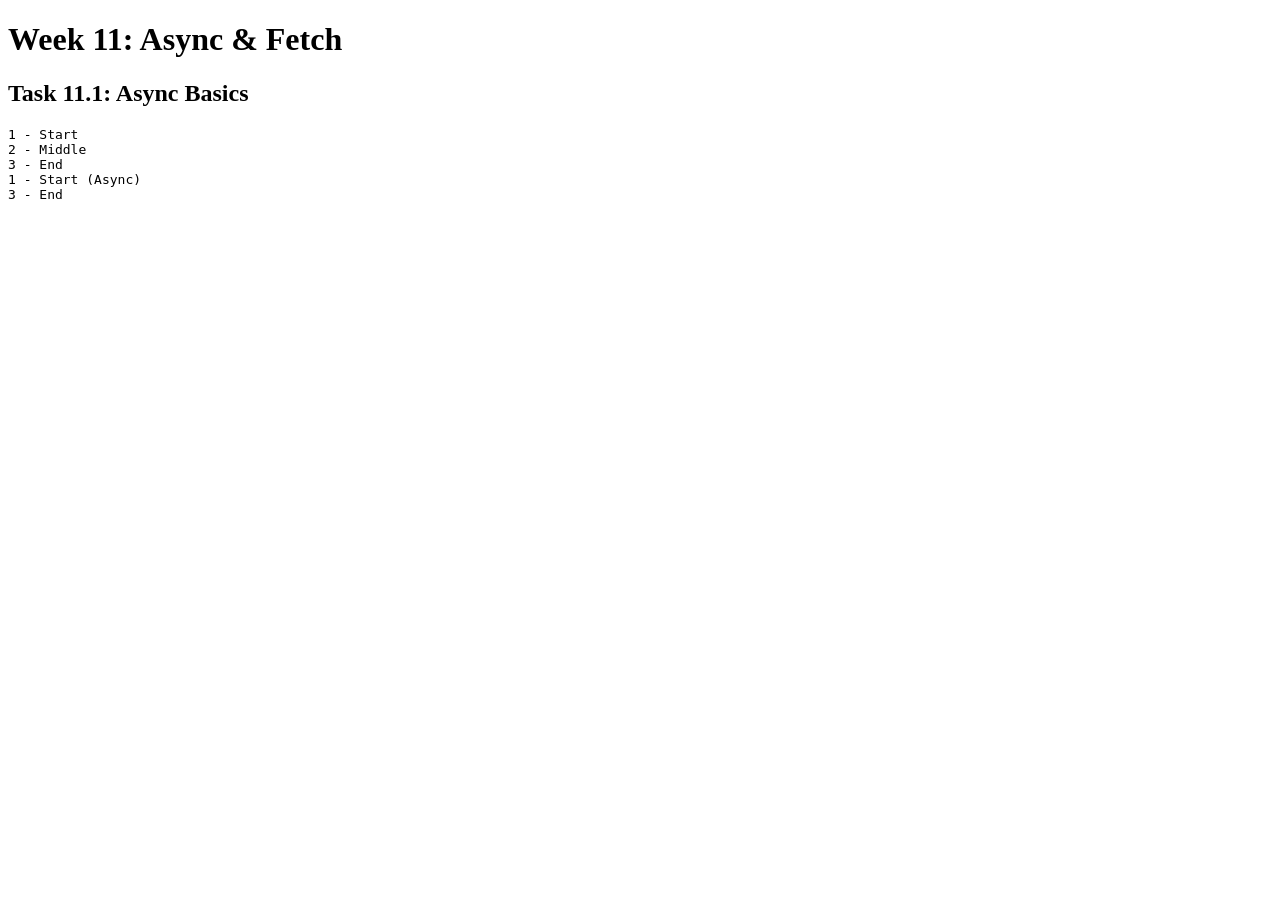
==== index.html @ fc27b051 "Task 11.1: Added synchronous vs asynchronous examples and prediction exercise" ====
<!DOCTYPE html>
<html lang="en">
<head>
    <meta charset="UTF-8">
    <title>Week 11: Async & Fetch</title>
    <link rel="stylesheet" href="css/styles.css">
</head>
<body>
    <h1>Week 11: Async & Fetch</h1>
    <section>
        <h2>Task 11.1: Async Basics</h2>
        <pre id="async-output"></pre>
    </section>
    <script src="js/app.js"></script>
</body>
</html>
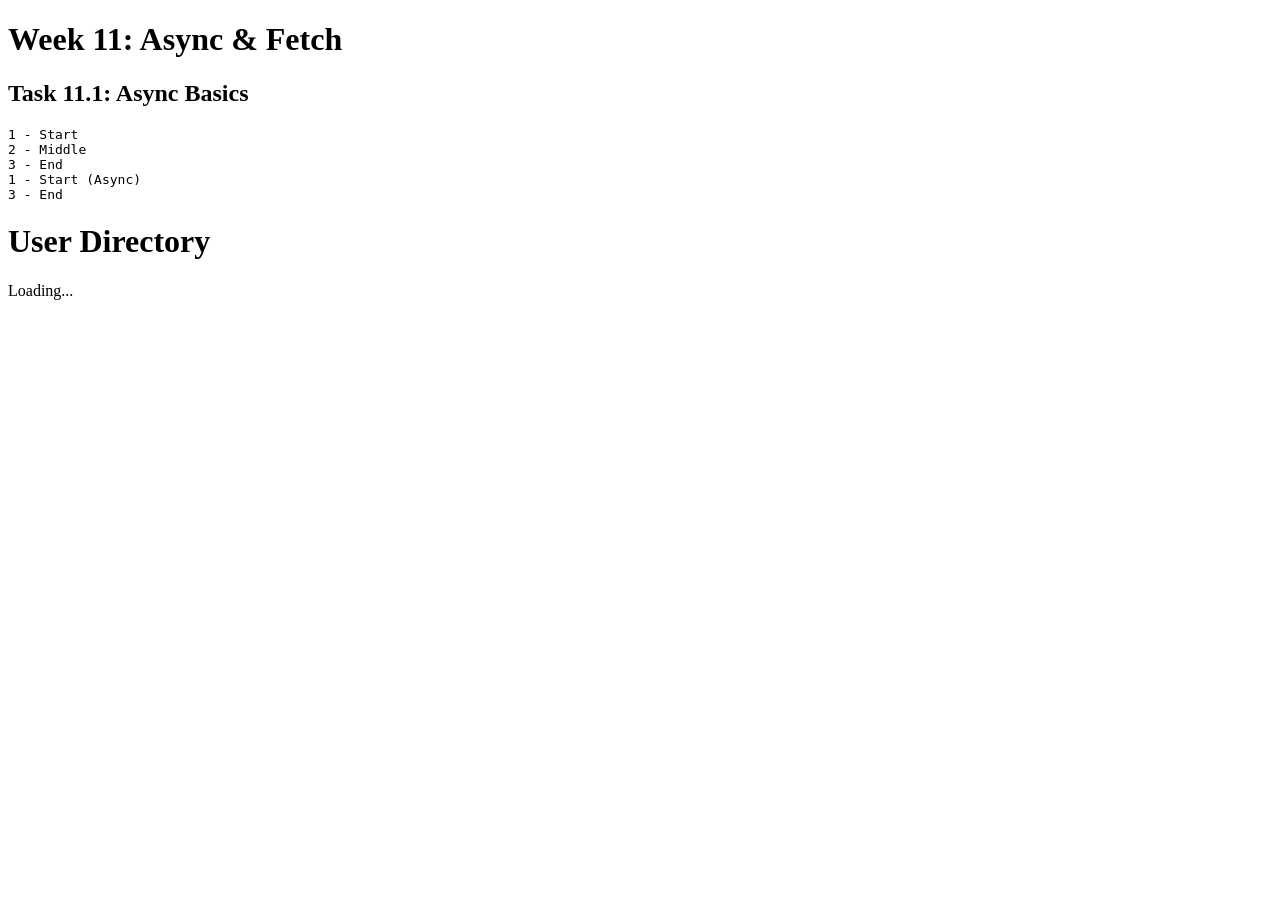
==== commit 3921ef40: "Task 12.1 & 12.2: Fetch API and display users in DOM with loading and error handling" ====
--- a/index.html
+++ b/index.html
@@ -13,4 +13,22 @@
     </section>
     <script src="js/app.js"></script>
 </body>
+</html>
+<!DOCTYPE html>
+<html lang="en">
+<head>
+    <meta charset="UTF-8">
+    <title>User Directory</title>
+    <link rel="stylesheet" href="styles.css">
+</head>
+<body>
+    <div id="app">
+        <h1>User Directory</h1>
+        <div id="loading">Loading...</div>
+        <div id="error" class="hidden"></div>
+        <div id="users-container"></div>
+    </div>
+
+    <script src="app.js"></script>
+</body>
 </html>
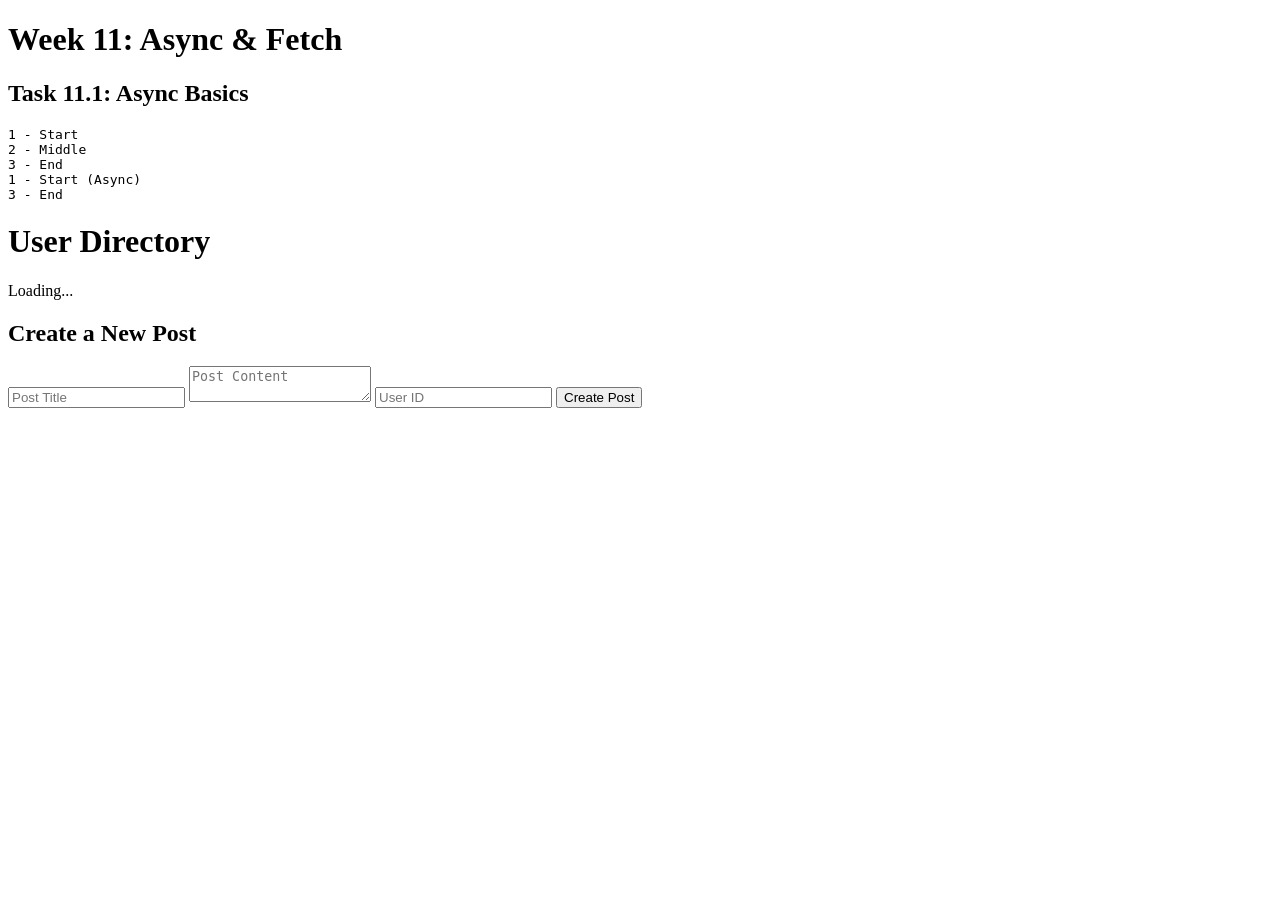
==== commit dbff9c9b: "Task 12.3: Added POST request form to create new posts and display result" ====
--- a/index.html
+++ b/index.html
@@ -31,4 +31,14 @@
 
     <script src="app.js"></script>
 </body>
-</html>+</html>
+<div id="post-form-container">
+    <h2>Create a New Post</h2>
+    <form id="post-form">
+        <input type="text" id="post-title" placeholder="Post Title" required>
+        <textarea id="post-body" placeholder="Post Content" required></textarea>
+        <input type="number" id="post-userId" placeholder="User ID" required>
+        <button type="submit">Create Post</button>
+    </form>
+    <div id="post-result" class="hidden"></div>
+</div>
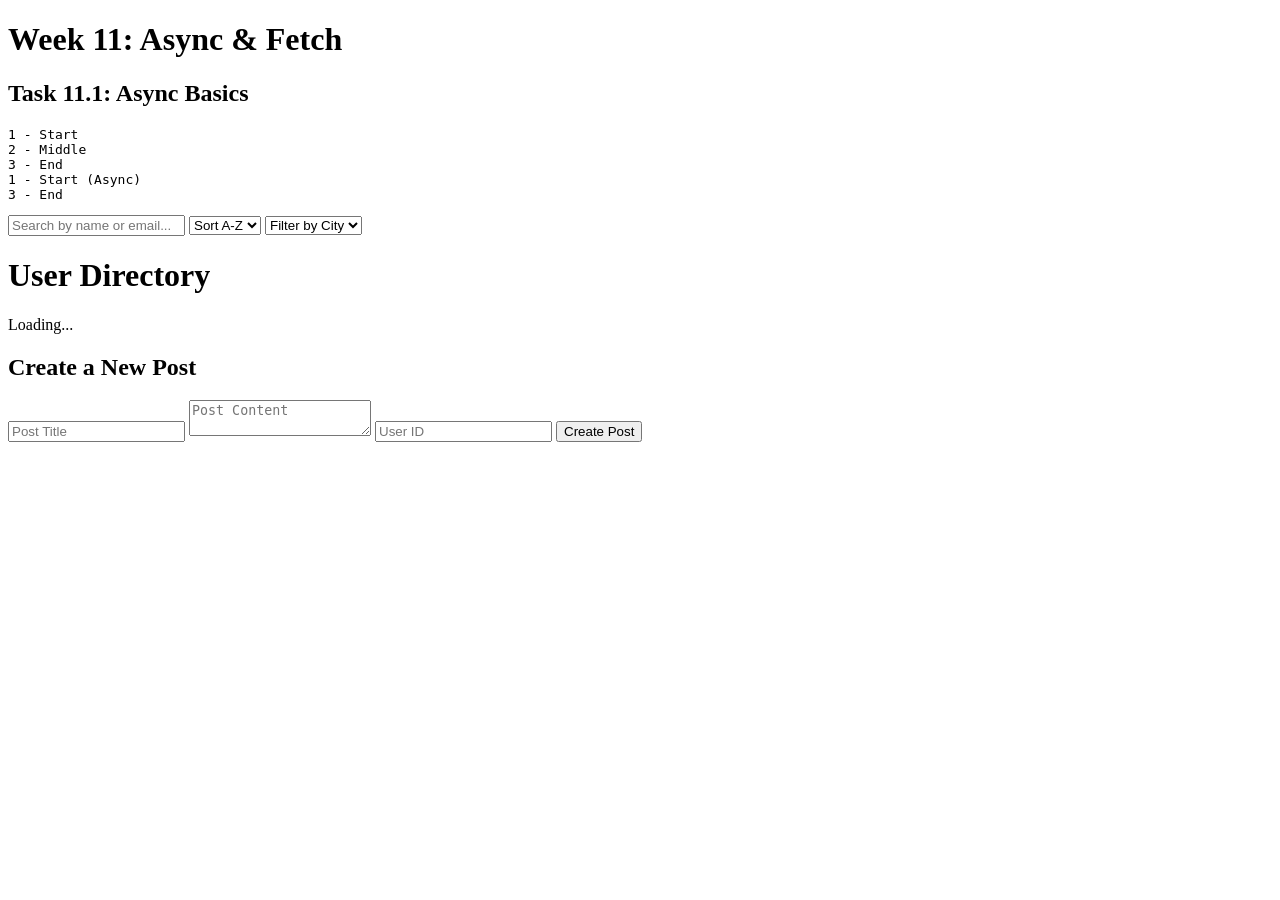
==== commit 832553ad: "Task 12.4: Added live search, sort, and city filter for user directory" ====
--- a/index.html
+++ b/index.html
@@ -21,6 +21,21 @@
     <title>User Directory</title>
     <link rel="stylesheet" href="styles.css">
 </head>
+
+<div id="controls">
+    <input type="text" id="search" placeholder="Search by name or email...">
+    
+    <select id="sort">
+        <option value="az">Sort A-Z</option>
+        <option value="za">Sort Z-A</option>
+    </select>
+
+    <select id="filter-city">
+        <option value="all">Filter by City</option>
+        <!-- Cities will be dynamically added -->
+    </select>
+</div>
+
 <body>
     <div id="app">
         <h1>User Directory</h1>
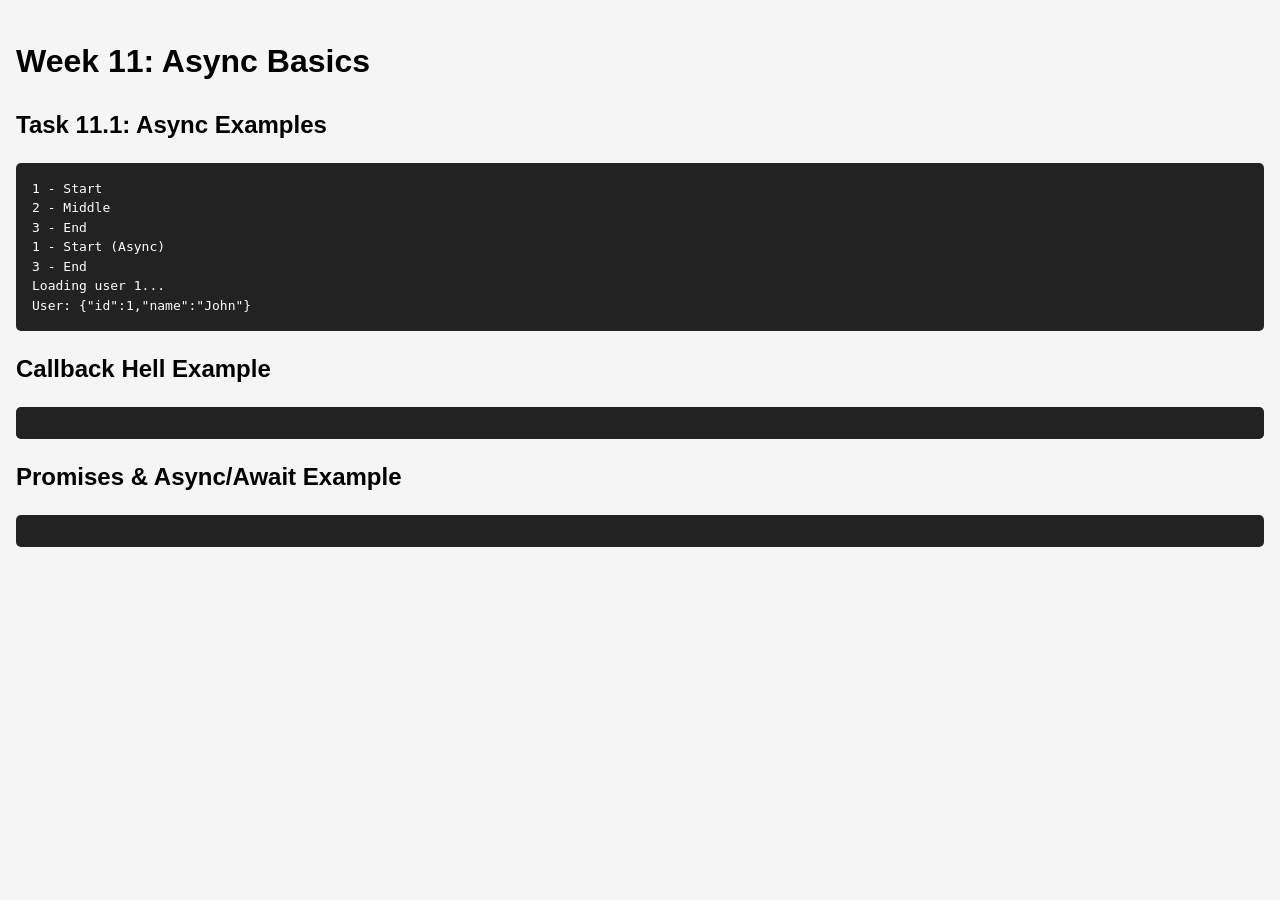
==== commit 411f4403: "Add: week 11 async, fetch, user directory, posts, weather app" ====
--- a/index.html
+++ b/index.html
@@ -6,54 +6,23 @@
     <link rel="stylesheet" href="css/styles.css">
 </head>
 <body>
-    <h1>Week 11: Async & Fetch</h1>
+    <h1>Week 11: Async Basics</h1>
+    
     <section>
-        <h2>Task 11.1: Async Basics</h2>
+        <h2>Task 11.1: Async Examples</h2>
         <pre id="async-output"></pre>
     </section>
+
+    <section>
+        <h2>Callback Hell Example</h2>
+        <pre id="callback-output"></pre>
+    </section>
+
+    <section>
+        <h2>Promises & Async/Await Example</h2>
+        <pre id="promise-output"></pre>
+    </section>
+
     <script src="js/app.js"></script>
 </body>
-</html>
-<!DOCTYPE html>
-<html lang="en">
-<head>
-    <meta charset="UTF-8">
-    <title>User Directory</title>
-    <link rel="stylesheet" href="styles.css">
-</head>
-
-<div id="controls">
-    <input type="text" id="search" placeholder="Search by name or email...">
-    
-    <select id="sort">
-        <option value="az">Sort A-Z</option>
-        <option value="za">Sort Z-A</option>
-    </select>
-
-    <select id="filter-city">
-        <option value="all">Filter by City</option>
-        <!-- Cities will be dynamically added -->
-    </select>
-</div>
-
-<body>
-    <div id="app">
-        <h1>User Directory</h1>
-        <div id="loading">Loading...</div>
-        <div id="error" class="hidden"></div>
-        <div id="users-container"></div>
-    </div>
-
-    <script src="app.js"></script>
-</body>
-</html>
-<div id="post-form-container">
-    <h2>Create a New Post</h2>
-    <form id="post-form">
-        <input type="text" id="post-title" placeholder="Post Title" required>
-        <textarea id="post-body" placeholder="Post Content" required></textarea>
-        <input type="number" id="post-userId" placeholder="User ID" required>
-        <button type="submit">Create Post</button>
-    </form>
-    <div id="post-result" class="hidden"></div>
-</div>+</html>
--- a/css/styles.css
+++ b/css/styles.css
@@ -0,0 +1,65 @@
+body {
+    font-family: Arial, sans-serif;
+    line-height: 1.5;
+    margin: 0;
+    padding: 1rem;
+    background-color: #f5f5f5;
+}
+
+/* ---------------------- */
+/* Async Basics Output */
+pre {
+    background: #222;
+    color: #fff;
+    padding: 1rem;
+    border-radius: 5px;
+    overflow-x: auto;
+}
+
+/* ---------------------- */
+/* User Directory */
+#controls {
+    margin-bottom: 1rem;
+}
+
+#controls input, #controls select {
+    padding: 0.5rem;
+    margin-right: 0.5rem;
+}
+
+.user-card {
+    background: #fff;
+    padding: 1rem;
+    border-radius: 5px;
+    margin-bottom: 0.5rem;
+    box-shadow: 0 2px 4px rgba(0,0,0,0.1);
+}
+
+.hidden { display: none; }
+
+#error-users, #post-result, #error-weather {
+    color: red;
+    margin: 0.5rem 0;
+}
+
+/* ---------------------- */
+/* Weather App */
+#weather-display {
+    background: #fff;
+    padding: 1rem;
+    border-radius: 5px;
+    max-width: 400px;
+    margin-top: 1rem;
+    box-shadow: 0 2px 4px rgba(0,0,0,0.1);
+    text-align: center;
+}
+
+.weather-main img {
+    width: 80px;
+    height: 80px;
+}
+
+#post-form-container, #weather-display {
+    max-width: 500px;
+    margin: 1rem auto;
+}
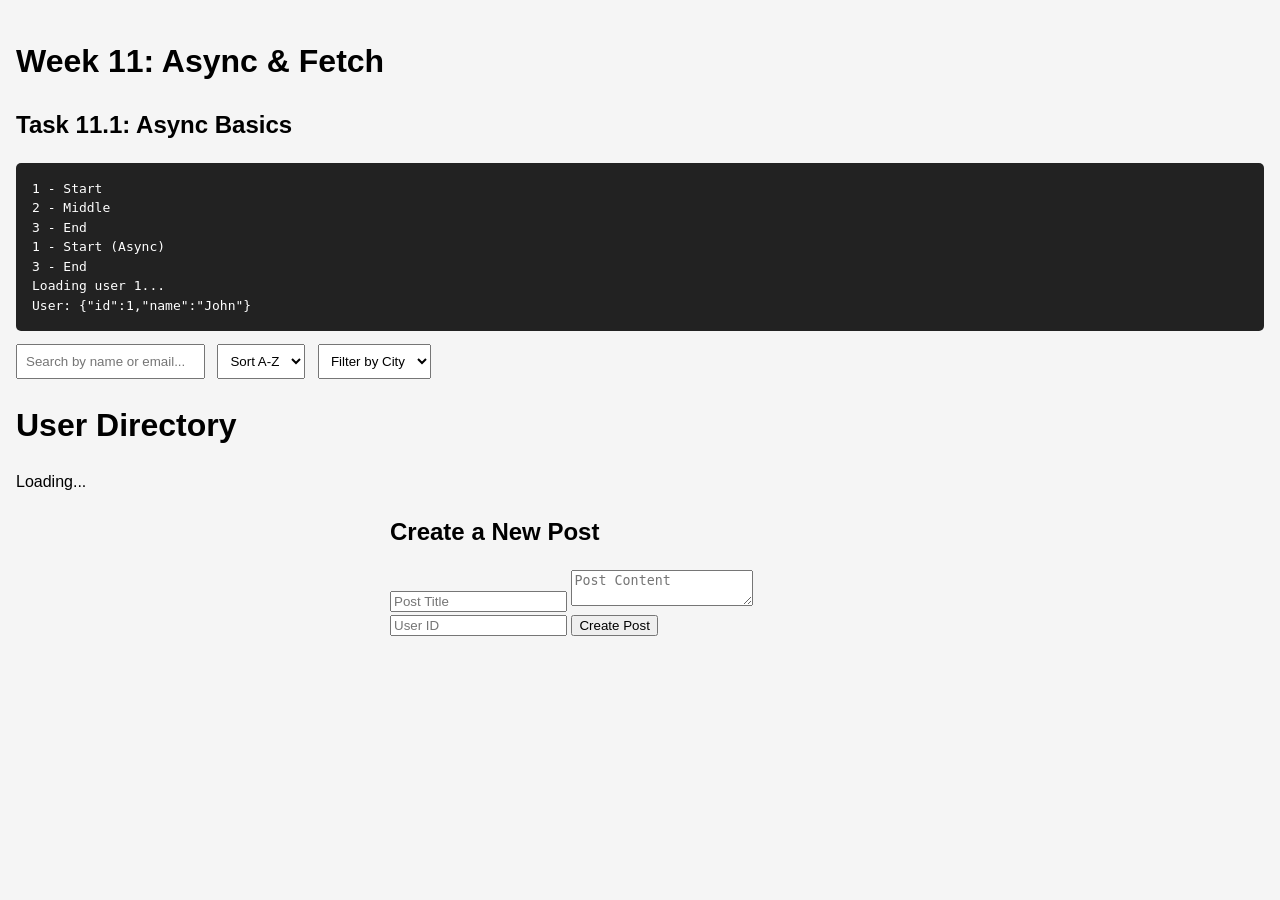
==== commit 56bd2181: "Add 5-day forecast with OpenWeatherMap API" ====
--- a/index.html
+++ b/index.html
@@ -6,23 +6,54 @@
     <link rel="stylesheet" href="css/styles.css">
 </head>
 <body>
-    <h1>Week 11: Async Basics</h1>
-    
+    <h1>Week 11: Async & Fetch</h1>
     <section>
-        <h2>Task 11.1: Async Examples</h2>
+        <h2>Task 11.1: Async Basics</h2>
         <pre id="async-output"></pre>
     </section>
-
-    <section>
-        <h2>Callback Hell Example</h2>
-        <pre id="callback-output"></pre>
-    </section>
-
-    <section>
-        <h2>Promises & Async/Await Example</h2>
-        <pre id="promise-output"></pre>
-    </section>
-
     <script src="js/app.js"></script>
 </body>
-</html>+</html>
+<!DOCTYPE html>
+<html lang="en">
+<head>
+    <meta charset="UTF-8">
+    <title>User Directory</title>
+    <link rel="stylesheet" href="styles.css">
+</head>
+
+<div id="controls">
+    <input type="text" id="search" placeholder="Search by name or email...">
+    
+    <select id="sort">
+        <option value="az">Sort A-Z</option>
+        <option value="za">Sort Z-A</option>
+    </select>
+
+    <select id="filter-city">
+        <option value="all">Filter by City</option>
+        <!-- Cities will be dynamically added -->
+    </select>
+</div>
+
+<body>
+    <div id="app">
+        <h1>User Directory</h1>
+        <div id="loading">Loading...</div>
+        <div id="error" class="hidden"></div>
+        <div id="users-container"></div>
+    </div>
+
+    <script src="app.js"></script>
+</body>
+</html>
+<div id="post-form-container">
+    <h2>Create a New Post</h2>
+    <form id="post-form">
+        <input type="text" id="post-title" placeholder="Post Title" required>
+        <textarea id="post-body" placeholder="Post Content" required></textarea>
+        <input type="number" id="post-userId" placeholder="User ID" required>
+        <button type="submit">Create Post</button>
+    </form>
+    <div id="post-result" class="hidden"></div>
+</div>
